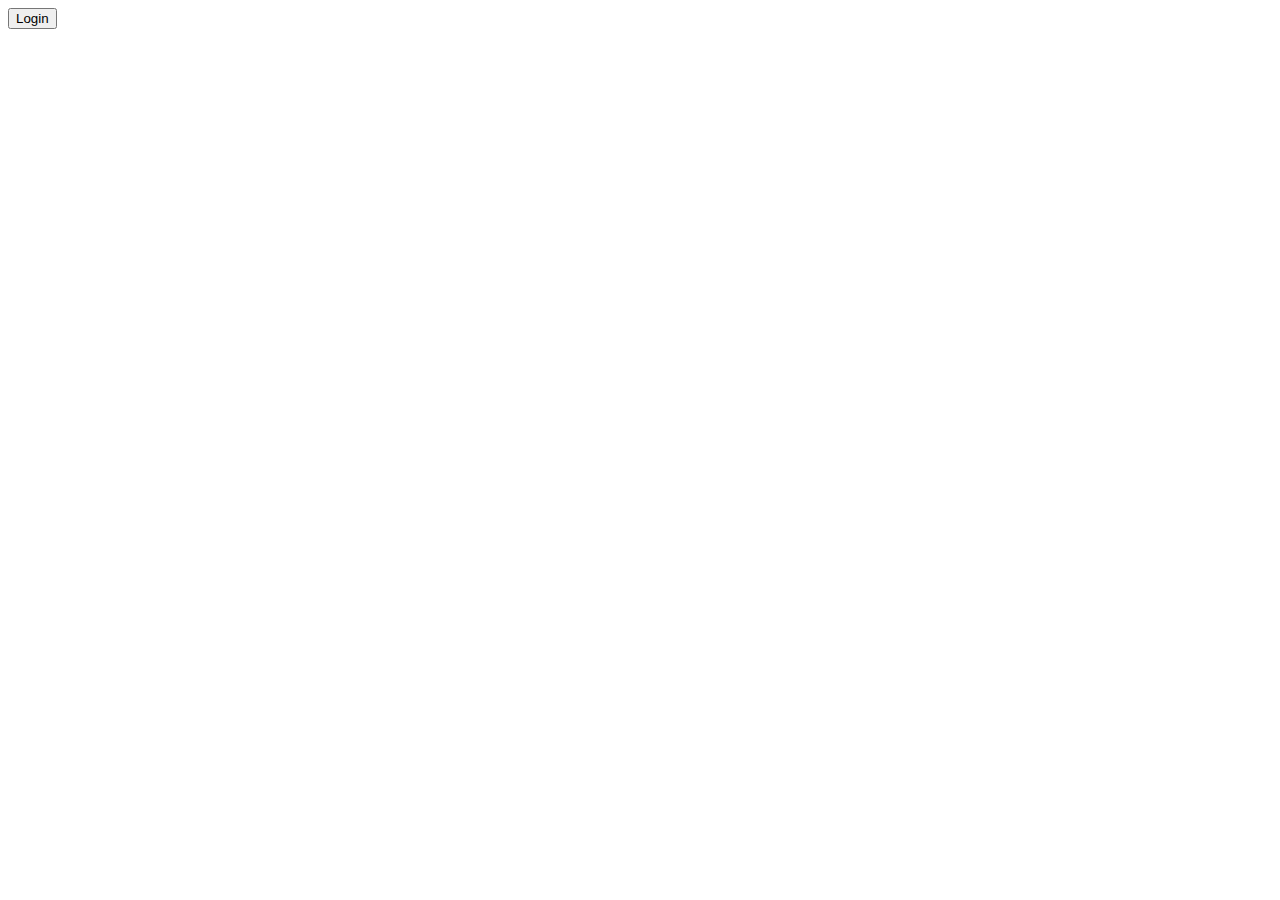
==== DZ1/dev/index.html @ 0cd72c68 "First Commit" ====
<!DOCTYPE html PUBLIC "-//W3C//DTD HTML 4.01 Transitional//EN" "http://www.w3.org/TR/html4/loose.dtd">
<html>
 <head>
  <meta http-equiv="Content-Type" content="text/html; charset=Windows-1251">
  <title>JSP</title>
 </head>
 <body>
  <form method="post" action="login">   
     <input type="submit" value="Login">
  </form>
 </body>
</html>
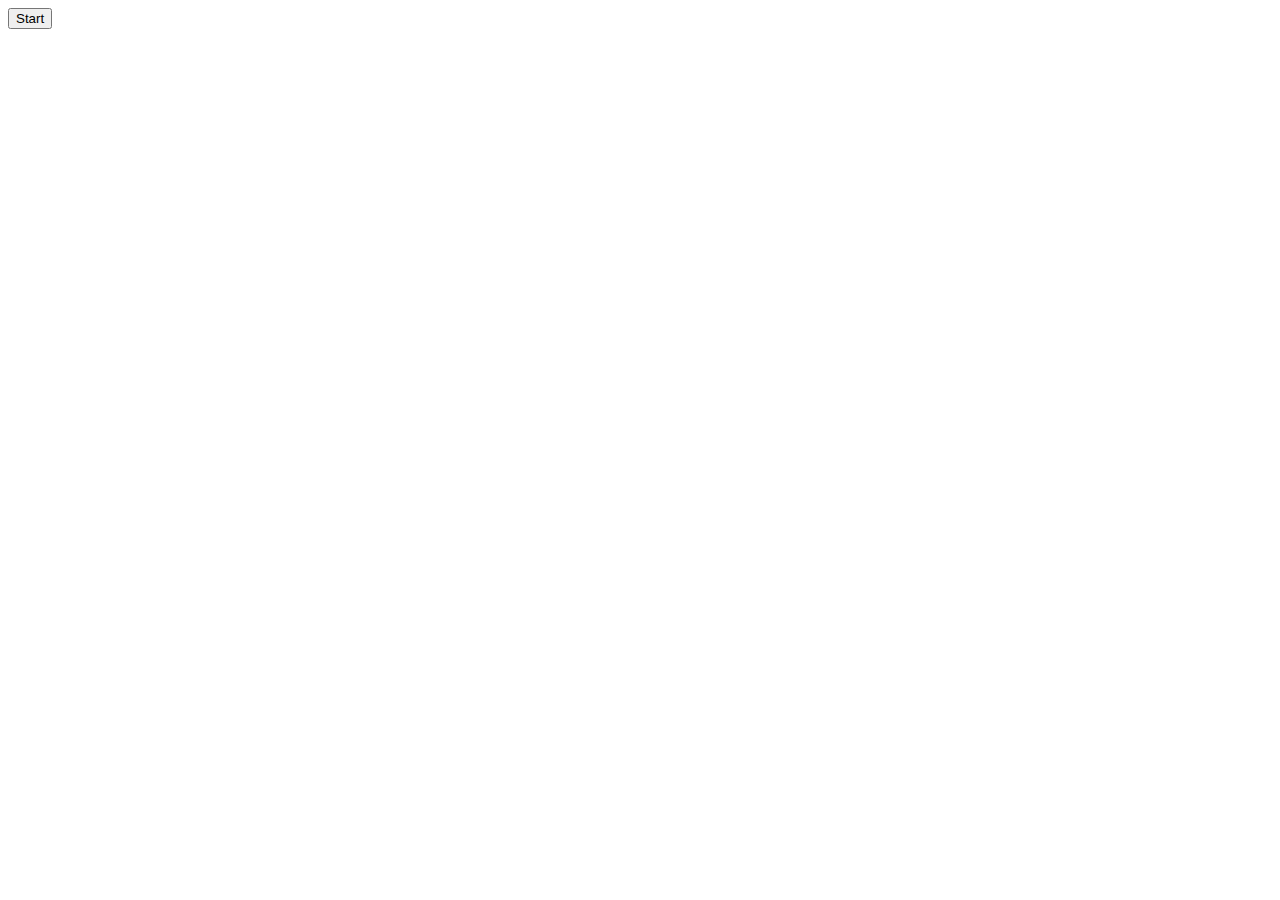
==== commit b281d347: "Lab_1 Login and Register commit" ====
--- a/DZ1/dev/index.html
+++ b/DZ1/dev/index.html
@@ -2,11 +2,11 @@
 <html>
  <head>
   <meta http-equiv="Content-Type" content="text/html; charset=Windows-1251">
-  <title>JSP</title>
+  <title>Start</title>
  </head>
  <body>
   <form method="post" action="login">   
-     <input type="submit" value="Login">
+     <input type="submit" value="Start">
   </form>
  </body>
 </html>